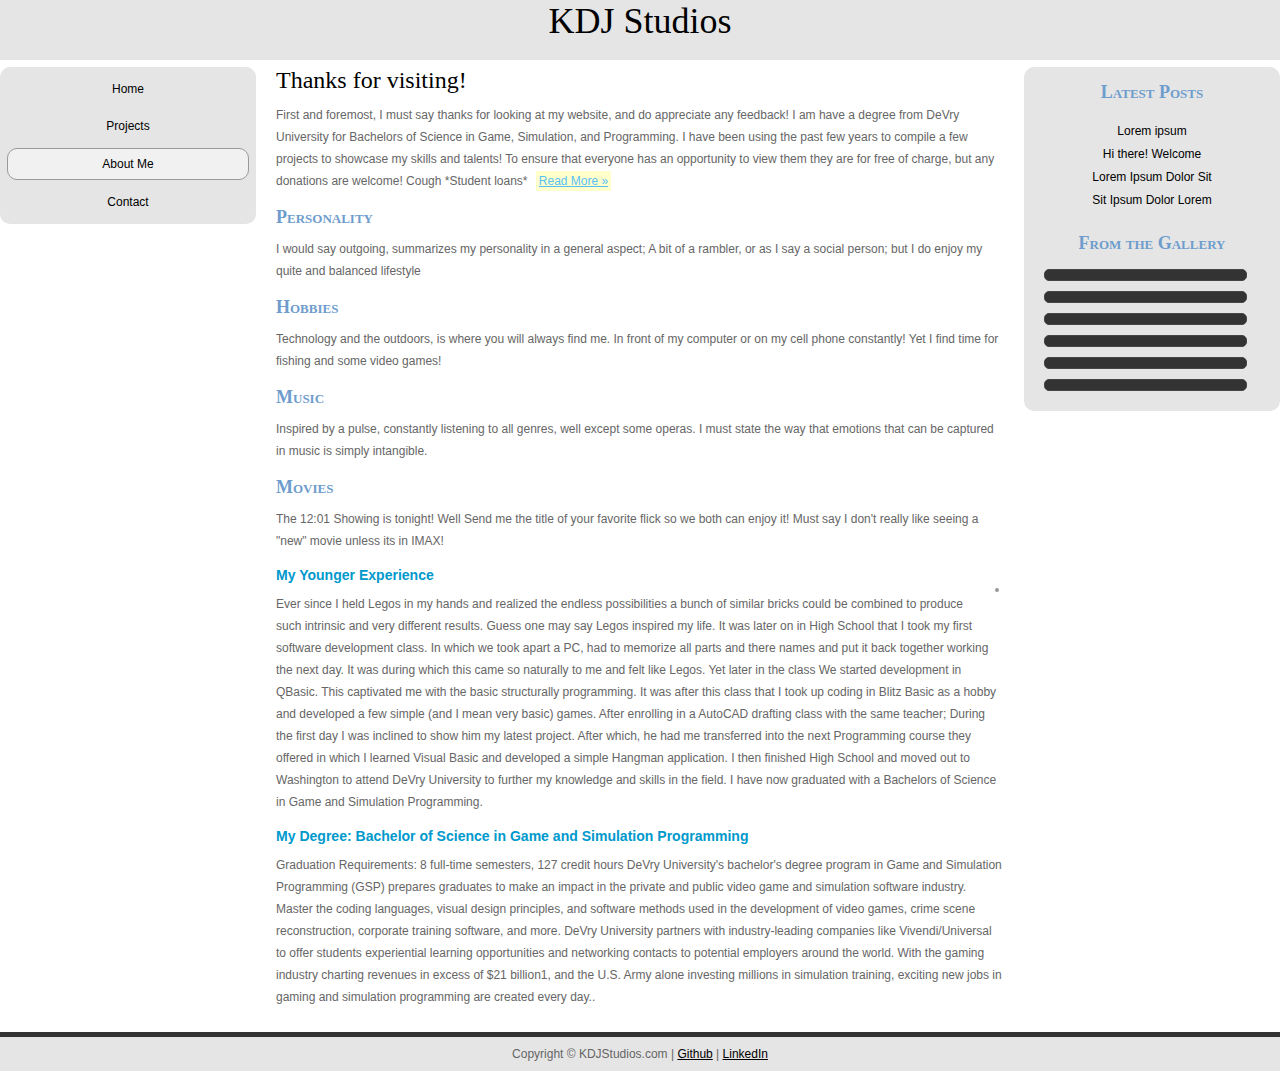
==== about.html @ fe9b9847 "Updated for Mobile Friendly" ====
<!DOCTYPE html PUBLIC "-//W3C//DTD XHTML 1.0 Transitional//EN" "http://www.w3.org/TR/xhtml1/DTD/xhtml1-transitional.dtd">
<html xmlns="http://www.w3.org/1999/xhtml">
    <head>
        <title>KDJ Studios - About Me</title>
        <meta http-equiv="Content-Type" content="text/html; charset=utf-8" />
        <meta name="viewport" content="width=device-width, initial-scale=1.0">
        <link href="style.css" rel="stylesheet" type="text/css" />
    </head>
    <body>

        <div class="header">
            <h1>KDJ Studios</h1>
        </div>

        <div class="clear"></div>

        <div style="overflow:auto">

            <div class="menu">
                <ul>
                    <li><a href="index.html">Home</a></li>
                    <li><a href="projects.html">Projects</a></li>
                    <li><a href="about.html" class="active">About Me</a></li>
                    <li><a href="contact.html">Contact</a></li>
                </ul>
            </div>

            <div class="main">
                <h1>Thanks for visiting!</h1>
                <p>First and foremost, I must say thanks for looking at my website, and do appreciate any feedback! I am have a degree from DeVry University for Bachelors of Science in Game, Simulation, and Programming. I have been using the past few years to compile a few projects to showcase my skills and talents! To ensure that everyone has an opportunity to view them they are for free of charge, but any donations are welcome! Cough *Student loans* <a href="about.html">Read More &raquo;</a></p>

                <h2>Personality</h2>
                <p>I would say outgoing, summarizes my personality in a general aspect; A bit of a rambler, or as I say a social person; but I do enjoy my quite and balanced lifestyle</p>

                <h2>Hobbies</h2>
                <p>Technology and the outdoors, is where you will always find me. In front of my computer or on my cell phone constantly! Yet I find time for fishing and some video games!</p>

                <h2>Music</h2>
                <p>Inspired by a pulse, constantly listening to all genres, well except some operas. I must state the way that emotions that can be captured in music is simply intangible.</p>

                <h2>Movies</h2>
                <p>The 12:01 Showing is tonight! Well Send me the title of your favorite flick so we both can enjoy it! Must say I don't really like seeing a "new" movie unless its in IMAX!</p>

                <h3>My Younger Experience</h3>
                <img src="https://secure.gravatar.com/avatar/aa7396e8d9113be940601e8da32293cb?s=140&d=https://a248.e.akamai.net/assets.github.com%2Fimages%2Fgravatars%2Fgravatar-140.png" alt="" class="floatright" />
                <p>
                    Ever since I held Legos in my hands and realized the endless possibilities a bunch of similar bricks could be combined to produce such intrinsic and very different results. Guess one may say Legos inspired my life. It was later on in High School that I took my first software development class. In which we took apart a PC, had to memorize all parts and there names and put it back together working the next day. It was during which this came so naturally to me and felt like Legos. Yet later in the class We started development in QBasic. This captivated me with the basic structurally programming. It was after this class that I took up coding in Blitz Basic as a hobby and developed a few simple (and I mean very basic) games. After enrolling in a AutoCAD drafting class with the same teacher; During the first day I was inclined to show him my latest project. After which, he had me transferred into the next Programming course they offered in which I learned Visual Basic and developed a simple Hangman application. I then finished High School and moved out to Washington to attend DeVry University to further my knowledge and skills in the field. I have now graduated with a Bachelors of Science in Game and Simulation Programming.
                </p>

                <h3>My Degree: Bachelor of Science in Game and Simulation Programming</h3>
                <p>
                    Graduation Requirements: 8 full-time semesters, 127 credit hours
                    DeVry University's bachelor's degree program in Game and Simulation Programming (GSP) prepares graduates to make an impact in the private and public video game and simulation software industry. Master the coding languages, visual design principles, and software methods used in the development of video games, crime scene reconstruction, corporate training software, and more. DeVry University partners with industry-leading companies like Vivendi/Universal to offer students experiential learning opportunities and networking contacts to potential employers around the world. With the gaming industry charting revenues in excess of $21 billion1, and the U.S. Army alone investing millions in simulation training, exciting new jobs in gaming and simulation programming are created every day..
                </p>

            </div>


            <div class="sidebar"> 

                <h2>Latest Posts</h2>
                <ul id="latestposts">
                    <li><a href="#">Lorem ipsum</a></li>
                    <li><a href="#">Hi there! Welcome</a></li>
                    <li><a href="#">Lorem Ipsum Dolor Sit</a></li>
                    <li><a href="#">Sit Ipsum Dolor Lorem</a></li>
                </ul>

                <h2>From the Gallery</h2>
                <div id="previews"> 
                    <a href="#"><img src="images/1.jpg" alt="" /></a>
                    <a href="#"><img src="images/2.jpg" alt="" /></a>
                    <a href="#"><img src="images/3.jpg" alt="" /></a>
                    <a href="#"><img src="images/2.jpg" alt="" /></a>
                    <a href="#"><img src="images/3.jpg" alt="" /></a>
                    <a href="#"><img src="images/1.jpg" alt="" /></a>
                </div>

            </div>

        </div>

        <div class="clear"></div>

        <div class="footer">
            Copyright &copy; KDJStudios.com | 
            <a href="https://github.com/TheKyleJohnson90">Github</a> | 
            <a href="http://www.linkedin.com/pub/kyle-johnson/34/1b3/988">LinkedIn</a>
        </div>


    </body>
</html>
---- style.css ----
@charset "utf-8";

/* For All Devices */

/* Overrides */
* {
    box-sizing: border-box;
    margin: 0px;
    padding: 0px;
}
body {
    font-family: Verdana, Arial, Helvetica, sans-serif;
    font-size: 12px;
    background-color: #FFFFFF;
    color: #666666;
    
    position: relative;
  margin: 0;
  padding-bottom: 3rem;
  min-height: 100%;
}

h1 {
    font-family: "normal georgia", serif;
    font-size: 24px;
    font-weight:normal;
    color: #000000;
}

h2 {
    font-family: "normal georgia", serif;
    font-size: 18px;
    font-variant: small-caps;
    color: #6E9DCD;
}

h3, h4, h5 {
    color: #0099CC;
}

a {
    color: #5BBFF4;
}

a:visited {
    color: #6E9DCD;
}

a:hover {
    color: #000000;
    text-decoration: none;
}

form {
    margin:0; 
    padding:0;
}

label {	
    display: block;	
    float: left; 
    text-align:right; 
    font-weight:bold; 
    width: 150px; 
    margin:3px; 
    padding: 5px;
}



/* Common */
.clear {
    clear: both;
}

.floatleft {
    float: left;
}
.floatright {
    float: right;
}

.button {
    display: block;
    float:left;
    padding:0px;
    background-color:#E3E6C8;
    margin:3px;
    border: 2px solid #333333;
    color:#000000;
}

.textfield {display: block; float:left; width:190px; background-color: #F3F4E8; margin:3px;	border: 1px solid #D6D9AE;}
.textfield:hover {background:#FBFCF8;}
.textfield:focus {background:#ffffff;}

/* Header */

.header {
    background-color:#e5e5e5;
    text-align:center;
    background-image: url(images/bg.png);
    background-repeat: repeat-x;
    background-position: bottom;
    height: 60px;
}
.header h1 {
    font-size: 36px;
}

.logo {
    display: block;
    float: left;
    margin-top: 30px;
}

/* Menu */

.menu {
    float:left;
    width:20%;
    text-align:center;
    margin-top:7px;
    background-color:#e5e5e5;
    border-radius: 10px;
}

.menu ul {
    width:100%;
}

.menu a {
    border-radius: 10px;
    padding:8px;
    margin:7px;
    display:block;
    color:black;
    text-decoration: none;
}

.menu .active {
    background-color:#f1f1f1;
    border-radius: 10px;
    border: 1px solid #999999;
}

.menu a:hover {
    background-color: #131313;
    color:white;
    border-radius: 10px;
}

/* Footer */

.footer {
    border-top-width: 5px;
    border-top-style: solid;
    border-top-color: #333333;
    background-color:#e5e5e5;
    text-align:center;
    padding:10px;
    margin-top:7px;

    position: absolute;
  right: 0;
  bottom: 0;
  left: 0;
}
.footer a {
    color: black;
}

.footer a:visited, active {
    color: black;
}
.footer a:hover {
    color: #FFFFFF;
}

/* Main Body Stuff */

.main {
    float:left;
    width:60%;
    padding:0 20px;
    margin-top:7px;
    border-radius: 10px;
}

.main a {
    display: inline;
    padding: 3px;
    height: 15px;
    margin-right: 5px;
    margin-left: 5px;
    background-color: #FFFFCC;
    border-top-style: none;
    border-right-style: none;
    border-bottom-style: none;
    border-left-style: none;
}
.main table {
    width: 98%;
    margin-top: 15px;
    margin-bottom: 15px;
}
.main td {
    padding: 8px;
    border: 1px solid #CCCCCC;
}
.main th {
    padding: 8px;
    background-color: #585555;
    color: #FFFFFF;
}
.main ul {
    list-style-type: none;
}
.main li {
    display: block;
}
.main li {
    background-image: url(images/bullet.gif);
    background-repeat: no-repeat;
    background-position: 1px 2px;
    padding-left: 20px;
    margin-bottom: 5px;
}
.main ol {
    list-style-type: decimal;
    padding-left: 35px;
}

.main caption {
    font-size: 18px;
    font-family: "Trebuchet MS", Arial, Verdana;
    text-transform: uppercase;
    background-color: #F6F6F6;
    border-top-width: 1px;
    border-right-width: 1px;
    border-bottom-width: 0px;
    border-left-width: 1px;
    border-top-style: solid;
    border-right-style: solid;
    border-bottom-style: none;
    border-left-style: solid;
    border-top-color: #CCCCCC;
}

.main img {
    margin: 5px;
    background-color: #F0F0F0;
    border: 2px solid #999999;
    border-radius: 5px;
}

.main p {
    line-height: 22px;
    margin-top: 10px;
    margin-bottom: 15px;
}

/* Side Bar Stuff */

.sidebar {
    background-color:#e5e5e5;
    float:left;
    width:20%;
    padding:15px;
    margin-top:7px;
    text-align:center;
    border-radius: 10px;
}

.sidebar img {
    padding: 5px;
    background-color: #333333;
    border: 1px solid #454545;
    width: 90%;
    float: left;
    margin: 5px;
    display: block;
    border-radius: 5px;
}


.sidebar h2 {
    display: block;
    margin-bottom: 10px;
}
.sidebar #latestposts {
    padding: 5px;
    list-style-type: none;
    margin-bottom: 15px;
}

.sidebar ul {
    width:100%;
}
.sidebar #latestposts a {
    border-radius: 10px;
    padding:3px;
    margin:3px;
    display:block;
    color:black;
    text-decoration: none;
}

.sidebar #latestposts a:hover {
    background-color: #666666;
    color:white;
    border-radius: 10px;
}


.sidebar #previews a:visited, active {
    text-decoration: none;
}
.sidebar #previews a:hover img {
    text-decoration: none;
    background-color: #666666;
    border: 1px solid #CCCCCC;
}




/* Medium devices (landscape tablets, 600px to 768px ) */
@media only screen and (min-width: 600px) and (max-width: 768px) {
        
    .main{
        width:50%;
    }
    .sidebar {
        width:30%;
    }
} 

/* Extra small devices (phones, 600px and down) */
@media only screen and (max-width: 600px) {
    .menu, .main, .sidebar {
        width:100%;
        margin-top:0px;
    }
    body {
        font-size: 16px;
    }
} 

/* Small devices (portrait tablets and large phones, 600px and up) */
@media only screen and (min-width: 600px) {

} 


/* Large devices (laptops/desktops, 992px and up) */
@media only screen and (min-width: 992px) {
    
} 

/* Extra large devices (large laptops and desktops, 1200px and up) */
@media only screen and (min-width: 1200px) {
    
}
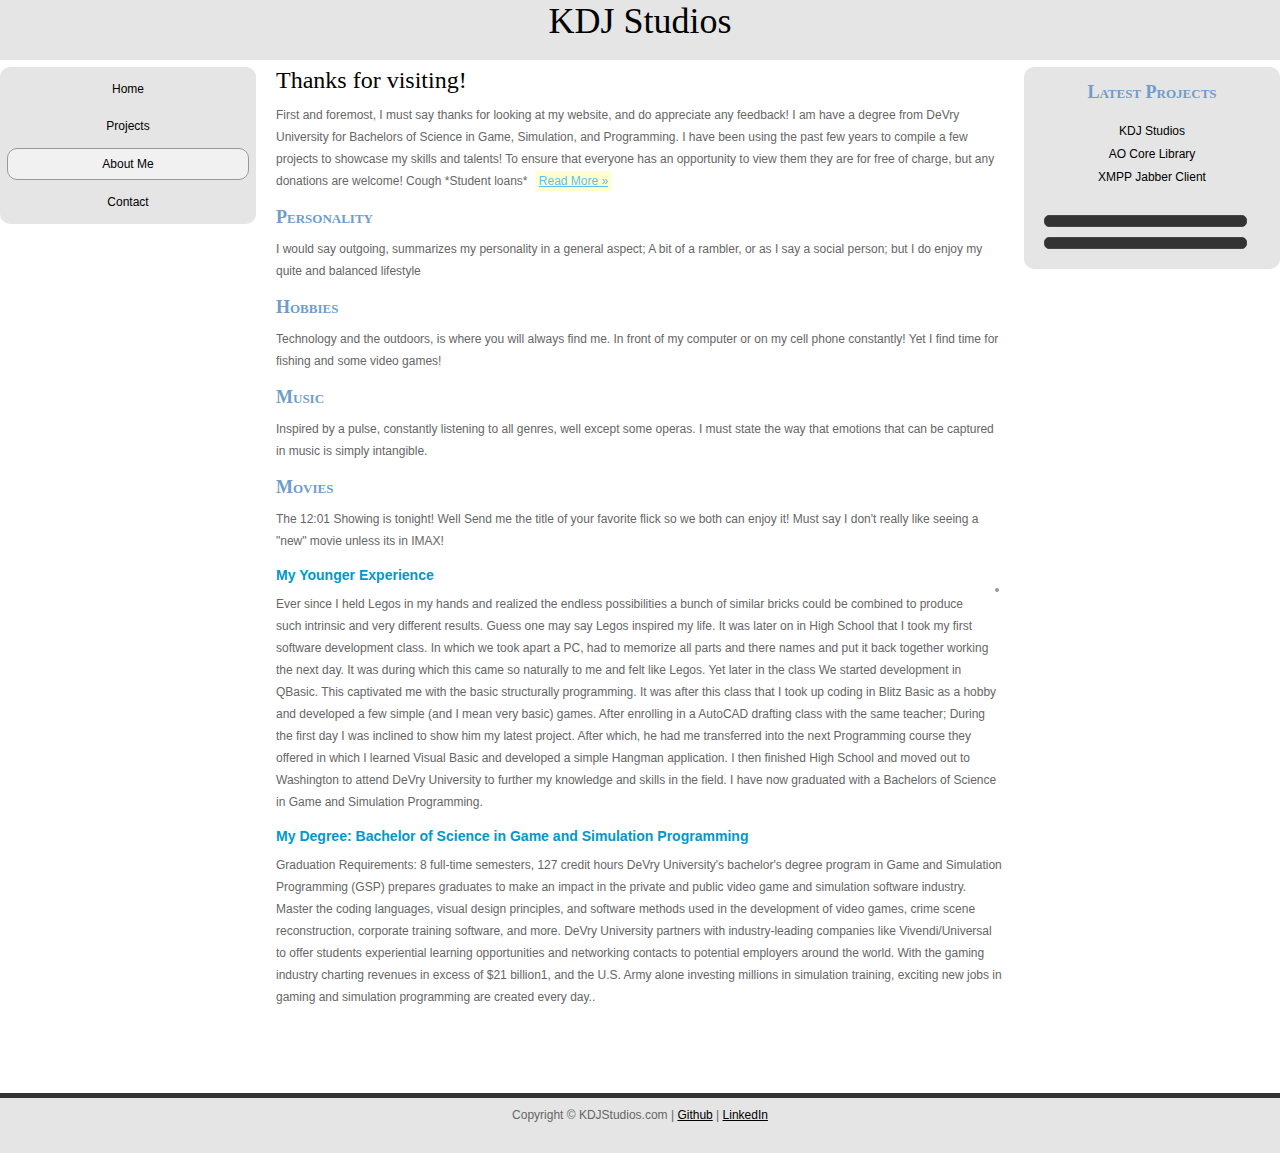
==== commit 1941ccf6: "Updated layout and content" ====
--- a/about.html
+++ b/about.html
@@ -7,81 +7,74 @@
         <link href="style.css" rel="stylesheet" type="text/css" />
     </head>
     <body>
-
-        <div class="header">
-            <h1>KDJ Studios</h1>
-        </div>
-
-        <div class="clear"></div>
-
-        <div style="overflow:auto">
-
-            <div class="menu">
-                <ul>
-                    <li><a href="index.html">Home</a></li>
-                    <li><a href="projects.html">Projects</a></li>
-                    <li><a href="about.html" class="active">About Me</a></li>
-                    <li><a href="contact.html">Contact</a></li>
-                </ul>
+        <div class="page">
+            <div class="header">
+                <h1>KDJ Studios</h1>
             </div>
 
-            <div class="main">
-                <h1>Thanks for visiting!</h1>
-                <p>First and foremost, I must say thanks for looking at my website, and do appreciate any feedback! I am have a degree from DeVry University for Bachelors of Science in Game, Simulation, and Programming. I have been using the past few years to compile a few projects to showcase my skills and talents! To ensure that everyone has an opportunity to view them they are for free of charge, but any donations are welcome! Cough *Student loans* <a href="about.html">Read More &raquo;</a></p>
+            <div class="clear"></div>
 
-                <h2>Personality</h2>
-                <p>I would say outgoing, summarizes my personality in a general aspect; A bit of a rambler, or as I say a social person; but I do enjoy my quite and balanced lifestyle</p>
+            <div style="overflow:auto">
 
-                <h2>Hobbies</h2>
-                <p>Technology and the outdoors, is where you will always find me. In front of my computer or on my cell phone constantly! Yet I find time for fishing and some video games!</p>
+                <div class="menu">
+                    <ul>
+                        <li><a href="index.html">Home</a></li>
+                        <li><a href="projects.html">Projects</a></li>
+                        <li><a href="about.html" class="active">About Me</a></li>
+                        <li><a href="contact.html">Contact</a></li>
+                    </ul>
+                </div>
 
-                <h2>Music</h2>
-                <p>Inspired by a pulse, constantly listening to all genres, well except some operas. I must state the way that emotions that can be captured in music is simply intangible.</p>
+                <div class="main">
+                    <h1>Thanks for visiting!</h1>
+                    <p>First and foremost, I must say thanks for looking at my website, and do appreciate any feedback! I am have a degree from DeVry University for Bachelors of Science in Game, Simulation, and Programming. I have been using the past few years to compile a few projects to showcase my skills and talents! To ensure that everyone has an opportunity to view them they are for free of charge, but any donations are welcome! Cough *Student loans* <a href="about.html">Read More &raquo;</a></p>
 
-                <h2>Movies</h2>
-                <p>The 12:01 Showing is tonight! Well Send me the title of your favorite flick so we both can enjoy it! Must say I don't really like seeing a "new" movie unless its in IMAX!</p>
+                    <h2>Personality</h2>
+                    <p>I would say outgoing, summarizes my personality in a general aspect; A bit of a rambler, or as I say a social person; but I do enjoy my quite and balanced lifestyle</p>
 
-                <h3>My Younger Experience</h3>
-                <img src="https://secure.gravatar.com/avatar/aa7396e8d9113be940601e8da32293cb?s=140&d=https://a248.e.akamai.net/assets.github.com%2Fimages%2Fgravatars%2Fgravatar-140.png" alt="" class="floatright" />
-                <p>
-                    Ever since I held Legos in my hands and realized the endless possibilities a bunch of similar bricks could be combined to produce such intrinsic and very different results. Guess one may say Legos inspired my life. It was later on in High School that I took my first software development class. In which we took apart a PC, had to memorize all parts and there names and put it back together working the next day. It was during which this came so naturally to me and felt like Legos. Yet later in the class We started development in QBasic. This captivated me with the basic structurally programming. It was after this class that I took up coding in Blitz Basic as a hobby and developed a few simple (and I mean very basic) games. After enrolling in a AutoCAD drafting class with the same teacher; During the first day I was inclined to show him my latest project. After which, he had me transferred into the next Programming course they offered in which I learned Visual Basic and developed a simple Hangman application. I then finished High School and moved out to Washington to attend DeVry University to further my knowledge and skills in the field. I have now graduated with a Bachelors of Science in Game and Simulation Programming.
-                </p>
+                    <h2>Hobbies</h2>
+                    <p>Technology and the outdoors, is where you will always find me. In front of my computer or on my cell phone constantly! Yet I find time for fishing and some video games!</p>
 
-                <h3>My Degree: Bachelor of Science in Game and Simulation Programming</h3>
-                <p>
-                    Graduation Requirements: 8 full-time semesters, 127 credit hours
-                    DeVry University's bachelor's degree program in Game and Simulation Programming (GSP) prepares graduates to make an impact in the private and public video game and simulation software industry. Master the coding languages, visual design principles, and software methods used in the development of video games, crime scene reconstruction, corporate training software, and more. DeVry University partners with industry-leading companies like Vivendi/Universal to offer students experiential learning opportunities and networking contacts to potential employers around the world. With the gaming industry charting revenues in excess of $21 billion1, and the U.S. Army alone investing millions in simulation training, exciting new jobs in gaming and simulation programming are created every day..
-                </p>
+                    <h2>Music</h2>
+                    <p>Inspired by a pulse, constantly listening to all genres, well except some operas. I must state the way that emotions that can be captured in music is simply intangible.</p>
 
-            </div>
+                    <h2>Movies</h2>
+                    <p>The 12:01 Showing is tonight! Well Send me the title of your favorite flick so we both can enjoy it! Must say I don't really like seeing a "new" movie unless its in IMAX!</p>
+
+                    <h3>My Younger Experience</h3>
+                    <img src="https://secure.gravatar.com/avatar/aa7396e8d9113be940601e8da32293cb?s=140&d=https://a248.e.akamai.net/assets.github.com%2Fimages%2Fgravatars%2Fgravatar-140.png" alt="" class="floatright" />
+                    <p>
+                        Ever since I held Legos in my hands and realized the endless possibilities a bunch of similar bricks could be combined to produce such intrinsic and very different results. Guess one may say Legos inspired my life. It was later on in High School that I took my first software development class. In which we took apart a PC, had to memorize all parts and there names and put it back together working the next day. It was during which this came so naturally to me and felt like Legos. Yet later in the class We started development in QBasic. This captivated me with the basic structurally programming. It was after this class that I took up coding in Blitz Basic as a hobby and developed a few simple (and I mean very basic) games. After enrolling in a AutoCAD drafting class with the same teacher; During the first day I was inclined to show him my latest project. After which, he had me transferred into the next Programming course they offered in which I learned Visual Basic and developed a simple Hangman application. I then finished High School and moved out to Washington to attend DeVry University to further my knowledge and skills in the field. I have now graduated with a Bachelors of Science in Game and Simulation Programming.
+                    </p>
+
+                    <h3>My Degree: Bachelor of Science in Game and Simulation Programming</h3>
+                    <p>
+                        Graduation Requirements: 8 full-time semesters, 127 credit hours
+                        DeVry University's bachelor's degree program in Game and Simulation Programming (GSP) prepares graduates to make an impact in the private and public video game and simulation software industry. Master the coding languages, visual design principles, and software methods used in the development of video games, crime scene reconstruction, corporate training software, and more. DeVry University partners with industry-leading companies like Vivendi/Universal to offer students experiential learning opportunities and networking contacts to potential employers around the world. With the gaming industry charting revenues in excess of $21 billion1, and the U.S. Army alone investing millions in simulation training, exciting new jobs in gaming and simulation programming are created every day..
+                    </p>
+
+                </div>
 
 
-            <div class="sidebar"> 
+                <div class="sidebar"> 
 
-                <h2>Latest Posts</h2>
-                <ul id="latestposts">
-                    <li><a href="#">Lorem ipsum</a></li>
-                    <li><a href="#">Hi there! Welcome</a></li>
-                    <li><a href="#">Lorem Ipsum Dolor Sit</a></li>
-                    <li><a href="#">Sit Ipsum Dolor Lorem</a></li>
-                </ul>
+                    <h2>Latest Projects</h2>
+                    <ul id="latestposts">
+                        <li><a href="https://github.com/TheKyleJohnson90/KDJStudios">KDJ Studios</a></li>
+                        <li><a href="https://github.com/TheKyleJohnson90/AO_Core_Library">AO Core Library</a></li>
+                        <li><a href="https://github.com/TheKyleJohnson90/XMPPJabberClient">XMPP Jabber Client</a></li>
+                    </ul>
+                    <div id="previews"> 
+                        <a href="#"><img src="images/1.jpg" alt="" /></a>
+                        <a href="#"><img src="images/2.jpg" alt="" /></a>
+                    </div>
 
-                <h2>From the Gallery</h2>
-                <div id="previews"> 
-                    <a href="#"><img src="images/1.jpg" alt="" /></a>
-                    <a href="#"><img src="images/2.jpg" alt="" /></a>
-                    <a href="#"><img src="images/3.jpg" alt="" /></a>
-                    <a href="#"><img src="images/2.jpg" alt="" /></a>
-                    <a href="#"><img src="images/3.jpg" alt="" /></a>
-                    <a href="#"><img src="images/1.jpg" alt="" /></a>
                 </div>
 
             </div>
 
+            <div class="clear"></div>
         </div>
-
-        <div class="clear"></div>
-
         <div class="footer">
             Copyright &copy; KDJStudios.com | 
             <a href="https://github.com/TheKyleJohnson90">Github</a> | 
--- a/style.css
+++ b/style.css
@@ -13,11 +13,6 @@
     font-size: 12px;
     background-color: #FFFFFF;
     color: #666666;
-    
-    position: relative;
-  margin: 0;
-  padding-bottom: 3rem;
-  min-height: 100%;
 }
 
 h1 {
@@ -94,6 +89,11 @@
 .textfield:hover {background:#FBFCF8;}
 .textfield:focus {background:#ffffff;}
 
+
+.page {
+    min-height: calc(100vh - 70px);
+}
+
 /* Header */
 
 .header {
@@ -159,12 +159,9 @@
     background-color:#e5e5e5;
     text-align:center;
     padding:10px;
-    margin-top:7px;
-
-    position: absolute;
-  right: 0;
-  bottom: 0;
-  left: 0;
+    
+    height: 60px;
+    margin-top: 10px;
 }
 .footer a {
     color: black;
@@ -185,6 +182,7 @@
     padding:0 20px;
     margin-top:7px;
     border-radius: 10px;
+    padding-bottom:60px;
 }
 
 .main a {
@@ -327,7 +325,7 @@
 
 /* Medium devices (landscape tablets, 600px to 768px ) */
 @media only screen and (min-width: 600px) and (max-width: 768px) {
-        
+
     .main{
         width:50%;
     }
@@ -355,17 +353,17 @@
 
 /* Large devices (laptops/desktops, 992px and up) */
 @media only screen and (min-width: 992px) {
-    
+
 } 
 
 /* Extra large devices (large laptops and desktops, 1200px and up) */
 @media only screen and (min-width: 1200px) {
-    
-}
-
-
-
-
-
-
-
+
+}
+
+
+
+
+
+
+
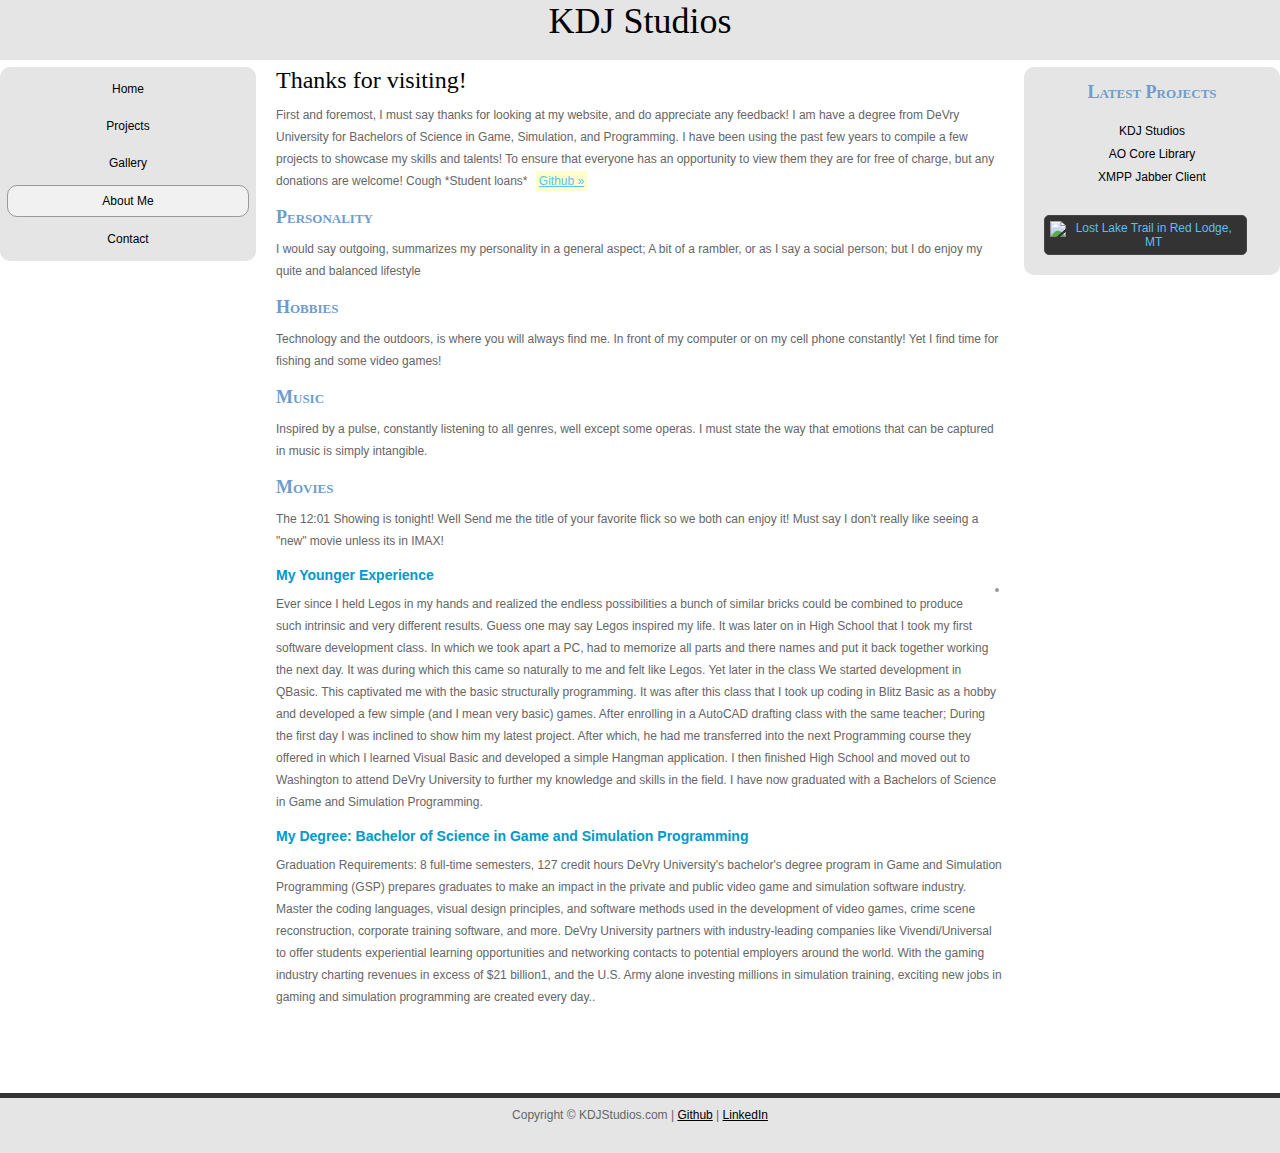
==== commit 021f6bbd: "2020 Year Update" ====
--- a/about.html
+++ b/about.html
@@ -4,6 +4,8 @@
         <title>KDJ Studios - About Me</title>
         <meta http-equiv="Content-Type" content="text/html; charset=utf-8" />
         <meta name="viewport" content="width=device-width, initial-scale=1.0">
+        <meta name="Description" content="Technology and the outdoors, is where you will always find me. In front of my computer or on my cell phone constantly! Yet I find time for fishing and some video games!">
+        <meta name="Keywords" content="KDJ Studios KDJStudios Kyle Johnson Billings MT Programming Code Github">
         <link href="style.css" rel="stylesheet" type="text/css" />
     </head>
     <body>
@@ -20,6 +22,7 @@
                     <ul>
                         <li><a href="index.html">Home</a></li>
                         <li><a href="projects.html">Projects</a></li>
+                        <li><a href="gallery.html">Gallery</a></li>
                         <li><a href="about.html" class="active">About Me</a></li>
                         <li><a href="contact.html">Contact</a></li>
                     </ul>
@@ -27,7 +30,7 @@
 
                 <div class="main">
                     <h1>Thanks for visiting!</h1>
-                    <p>First and foremost, I must say thanks for looking at my website, and do appreciate any feedback! I am have a degree from DeVry University for Bachelors of Science in Game, Simulation, and Programming. I have been using the past few years to compile a few projects to showcase my skills and talents! To ensure that everyone has an opportunity to view them they are for free of charge, but any donations are welcome! Cough *Student loans* <a href="about.html">Read More &raquo;</a></p>
+                    <p>First and foremost, I must say thanks for looking at my website, and do appreciate any feedback! I am have a degree from DeVry University for Bachelors of Science in Game, Simulation, and Programming. I have been using the past few years to compile a few projects to showcase my skills and talents! To ensure that everyone has an opportunity to view them they are for free of charge, but any donations are welcome! Cough *Student loans* <a href="https://github.com/TheKyleJohnson90">Github &raquo;</a></p>
 
                     <h2>Personality</h2>
                     <p>I would say outgoing, summarizes my personality in a general aspect; A bit of a rambler, or as I say a social person; but I do enjoy my quite and balanced lifestyle</p>
@@ -65,8 +68,7 @@
                         <li><a href="https://github.com/TheKyleJohnson90/XMPPJabberClient">XMPP Jabber Client</a></li>
                     </ul>
                     <div id="previews"> 
-                        <a href="#"><img src="images/1.jpg" alt="" /></a>
-                        <a href="#"><img src="images/2.jpg" alt="" /></a>
+                        <a href="#"><img src="images/RedLodge.jpg" alt="Lost Lake Trail in Red Lodge, MT" /></a>
                     </div>
 
                 </div>
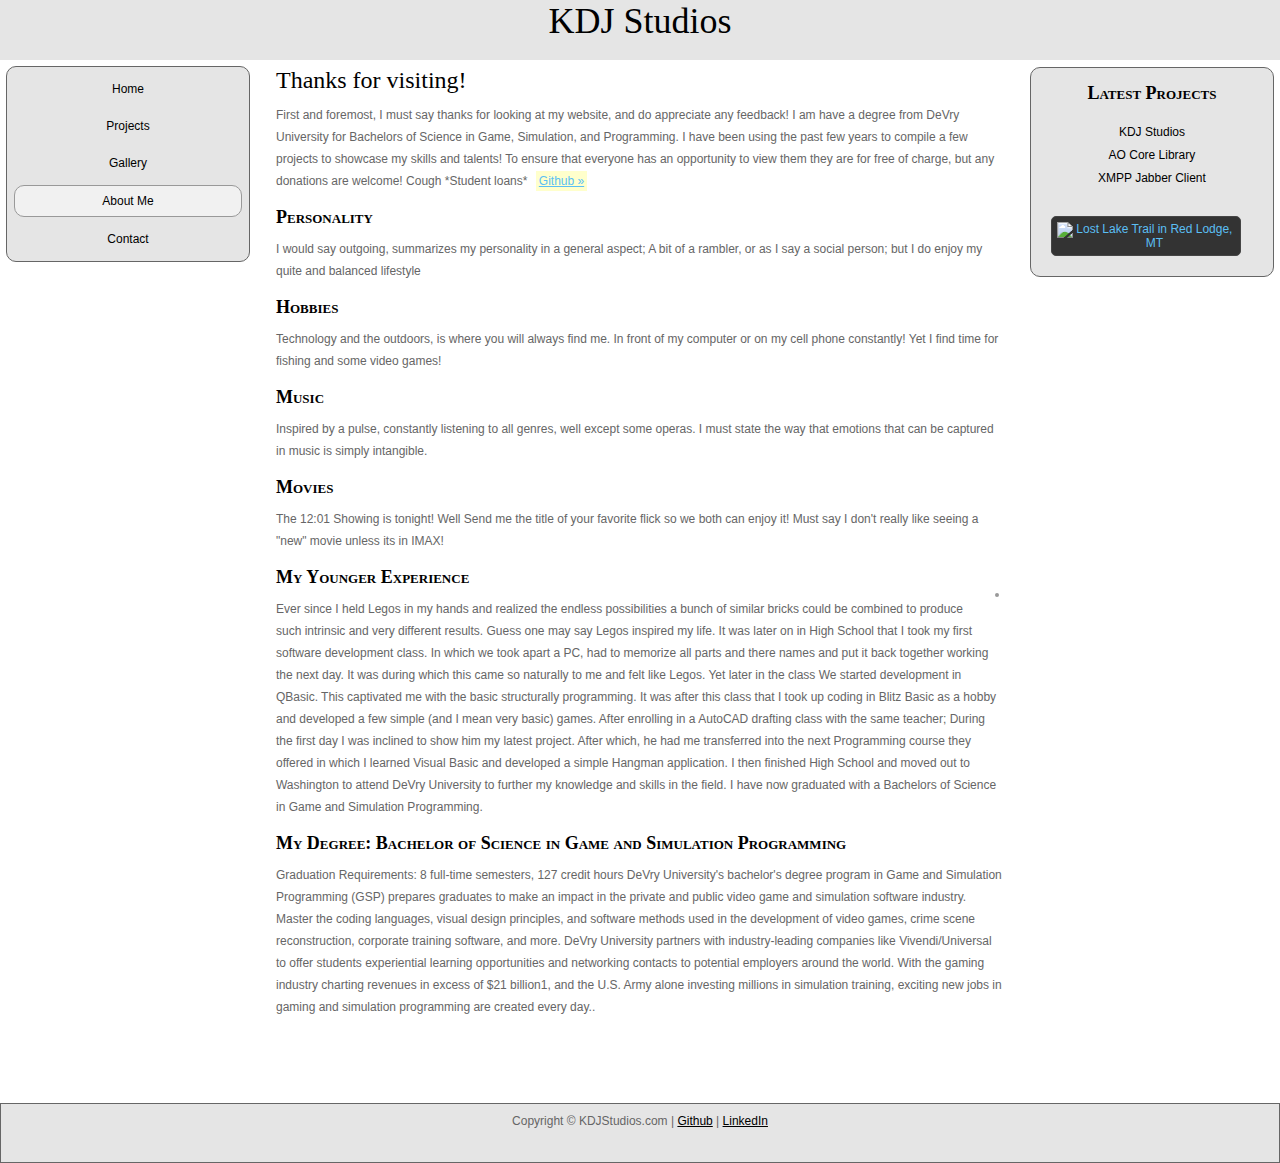
==== commit 3ee560a4: "Adding Instagram Photos" ====
--- a/about.html
+++ b/about.html
@@ -44,13 +44,13 @@
                     <h2>Movies</h2>
                     <p>The 12:01 Showing is tonight! Well Send me the title of your favorite flick so we both can enjoy it! Must say I don't really like seeing a "new" movie unless its in IMAX!</p>
 
-                    <h3>My Younger Experience</h3>
+                    <h2>My Younger Experience</h3>
                     <img src="https://secure.gravatar.com/avatar/aa7396e8d9113be940601e8da32293cb?s=140&d=https://a248.e.akamai.net/assets.github.com%2Fimages%2Fgravatars%2Fgravatar-140.png" alt="" class="floatright" />
                     <p>
                         Ever since I held Legos in my hands and realized the endless possibilities a bunch of similar bricks could be combined to produce such intrinsic and very different results. Guess one may say Legos inspired my life. It was later on in High School that I took my first software development class. In which we took apart a PC, had to memorize all parts and there names and put it back together working the next day. It was during which this came so naturally to me and felt like Legos. Yet later in the class We started development in QBasic. This captivated me with the basic structurally programming. It was after this class that I took up coding in Blitz Basic as a hobby and developed a few simple (and I mean very basic) games. After enrolling in a AutoCAD drafting class with the same teacher; During the first day I was inclined to show him my latest project. After which, he had me transferred into the next Programming course they offered in which I learned Visual Basic and developed a simple Hangman application. I then finished High School and moved out to Washington to attend DeVry University to further my knowledge and skills in the field. I have now graduated with a Bachelors of Science in Game and Simulation Programming.
                     </p>
 
-                    <h3>My Degree: Bachelor of Science in Game and Simulation Programming</h3>
+                    <h2>My Degree: Bachelor of Science in Game and Simulation Programming</h3>
                     <p>
                         Graduation Requirements: 8 full-time semesters, 127 credit hours
                         DeVry University's bachelor's degree program in Game and Simulation Programming (GSP) prepares graduates to make an impact in the private and public video game and simulation software industry. Master the coding languages, visual design principles, and software methods used in the development of video games, crime scene reconstruction, corporate training software, and more. DeVry University partners with industry-leading companies like Vivendi/Universal to offer students experiential learning opportunities and networking contacts to potential employers around the world. With the gaming industry charting revenues in excess of $21 billion1, and the U.S. Army alone investing millions in simulation training, exciting new jobs in gaming and simulation programming are created every day..
--- a/style.css
+++ b/style.css
@@ -26,11 +26,11 @@
     font-family: "normal georgia", serif;
     font-size: 18px;
     font-variant: small-caps;
-    color: #6E9DCD;
+    color: #000000;
 }
 
 h3, h4, h5 {
-    color: #0099CC;
+    color: #000000;
 }
 
 a {
@@ -118,11 +118,13 @@
 
 .menu {
     float:left;
-    width:20%;
+    width:19%;
     text-align:center;
     margin-top:7px;
     background-color:#e5e5e5;
     border-radius: 10px;
+    border: solid 1px;
+    margin: 0.5%;
 }
 
 .menu ul {
@@ -145,7 +147,7 @@
 }
 
 .menu a:hover {
-    background-color: #131313;
+    background-color: #666666;
     color:white;
     border-radius: 10px;
 }
@@ -159,7 +161,7 @@
     background-color:#e5e5e5;
     text-align:center;
     padding:10px;
-    
+    border: solid 1px;
     height: 60px;
     margin-top: 10px;
 }
@@ -263,11 +265,13 @@
 .sidebar {
     background-color:#e5e5e5;
     float:left;
-    width:20%;
+    width:19%;
+    margin: 0.5%;
     padding:15px;
     margin-top:7px;
     text-align:center;
     border-radius: 10px;
+    border: solid 1px;
 }
 
 .sidebar img {
@@ -317,7 +321,7 @@
 .sidebar #previews a:hover img {
     text-decoration: none;
     background-color: #666666;
-    border: 1px solid #CCCCCC;
+    border: 1px solid #ffffff;
 }
 
 
@@ -330,14 +334,14 @@
         width:50%;
     }
     .sidebar {
-        width:30%;
+        width:29%;
     }
 } 
 
 /* Extra small devices (phones, 600px and down) */
 @media only screen and (max-width: 600px) {
     .menu, .main, .sidebar {
-        width:100%;
+        width:99%;
         margin-top:0px;
     }
     body {
